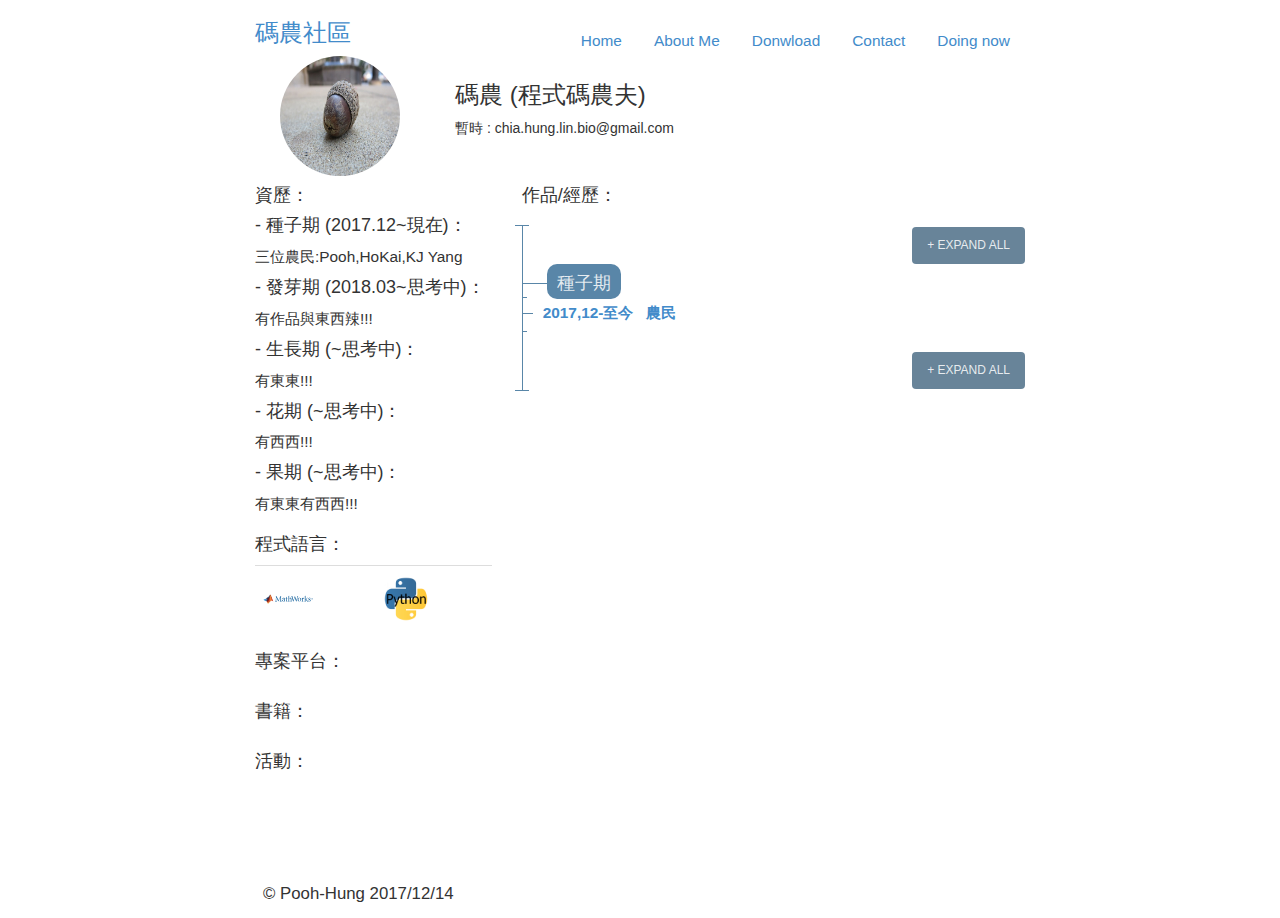
==== Doing_now.html @ 210f0bf1 "新增碼農社區" ====
<!DOCTYPE html>
<html lang="en"><head><meta http-equiv="Content-Type" content="text/html; charset=UTF-8">
		
		<meta http-equiv="X-UA-Compatible" content="IE=edge">
		<meta name="viewport" content="width=device-width, initial-scale=1">
		<meta name="description" content="">
		<meta name="author" content="Chiahung-lin">
		<link rel="icon" href="./assets/image/favicon.ico"><!--最上面的圖片-->
		
		<title>Doing now</title>
		<link href="./assets/css/bootstrap/bootstrap.min.css" rel="stylesheet">

		<style>
		  .container {
			max-width: 800px;
		  }
		</style>
		<link href="./assets/css/timeliner/timeliner-future.css" rel="stylesheet">
		<link href="./assets/css/vendor/venobox/venobox.css" rel="stylesheet">
		<!-- InstanceBeginEditable name="head" -->
		<style type="text/css">
			.margin {				
				margin: 0 0 10px 8px;
			}
			.color-grey {
				color: grey
			}
		</style>
	</head>
	<body>
		<div class="container bs-docs-container">	
		<div class="header">
			<ul class="nav nav-pills pull-right">
			  <li><a href="./index.html">Home</a></li><!--Home-->
			  <li><a href="./index.html">About Me</a></li><!--aboutMe.html aboutMe 尚須修正-->
			  <li><a href="./index.html">Donwload</a></li><!--assets/pdf/gaduo.resume.pdf 尚須修正-->		  
			  <li><a href="./index.html">Contact</a></li><!--contact.html 尚須修正-->
			  <li><a href="./Doing_now.html">Doing now</a></li><!--Doing_now.html 尚須修正-->
			</ul>
			<h3 class="text-muted"><a href="./index.html">碼農社區</a></h3>
		</div>
		<!-- InstanceBeginEditable name="EditRegion3" -->			
			<div class="row">
				<div class="col-md-3" align="center">		
					<img class="img-circle" src="assets/image/doing_now/acorn-188426_640.jpg" style="width: 120px; height: 120px;">
					<!-- wordpress / Gravatar -->
				</div>
				<div class="col-md-9">		
					<h3>碼農 (程式碼農夫)</h3>					
					暫時 : chia.hung.lin.bio@gmail.com
				</div>
			</div>
			<div class="row">
				<div class="col-md-4">			
					<h4>資歷：</h4>
					<dl>			
						<dt><h4> - 種子期 (2017.12~現在)：</h4></dt>
						<dd>三位農民:Pooh,HoKai,KJ Yang </dd>		
						<dt><h4> - 發芽期 (2018.03~思考中)：</h4></dt>
						<dd>有作品與東西辣!!!</dd>
						<dt><h4> - 生長期 (~思考中)：</h4></dt>
						<dd>有東東!!!</dd>
						<dt><h4> - 花期 (~思考中)：</h4></dt>
						<dd>有西西!!!</dd>
						<dt><h4> - 果期 (~思考中)：</h4></dt>
						<dd>有東東有西西!!!</dd>					
					</dl>					
					<h4>程式語言：</h4>
					<table class="table">
						<tbody>
							<tr>
								<td>
									<a href="https://www.mathworks.com/" target="_blank">
										<img class="img img-rounded tooltips tooltipstered" src="./assets/image/language/matlab.svg" style="width: 50px; height: 50px;">
									</a>
								</td>

								<td>
									<a href="https://www.python.org/" target="_blank">
										<img class="img img-circle tooltips tooltipstered" src="./assets/image/language/python.png" style="width: 50px; height: 50px;">
									</a>
								</td>
							</tr>
						</tbody>
					</table><!--擅長程式語言-->				
					
					<h4>專案平台：</h4>					
					<table class="table" width="50%">
					</table><!-- 擅長專案平台 -->
					
					<h4>書籍：</h4>
					<table class="table">
					</table><!--書籍-->	
					
					<h4>活動：</h4>
					<table class="table">
					</table><!--活動-->				
					<br>
					<br>
					<br>
					<br>				
				</div> 
				<div class="col-md-8">	
					<h4>作品/經歷：</h4>	
					<div id="timeline" class="timeline-container">
						<button class="timeline-toggle">+ expand all</button>
						<br class="clear">

						<div class="timeline-wrapper"><!-- 框可一鍵完成 -->						
							<h4 class="timeline-time"><span>種子期</span></h4>
							<dl class="timeline-series">
								<span class="tick tick-before"></span>
								<dt id="_2016"><a>2017,12-至今&nbsp; &nbsp;農民</a></dt>
								<span class="tick tick-after"></span>
								<dd class="timeline-event-content" id="_2016EX" style="display: none;">
									<div class="row margin">
										<p>											
											&nbsp; &nbsp; &nbsp; &nbsp; 內容 - <strong>思考中</strong>
											<br/><br/>
											&nbsp; &nbsp; &nbsp; &nbsp;
											<br/><br/>
										</p>
									</div>
								</dd><!-- /.timeline-event-content -->
							</dl>
						</div>
						<button class="timeline-toggle">+ expand all</button>
						<br class="clear">
					</div>  
				</div>
			</div>	
			
			<!-- InstanceEndEditable -->
      	<div class="footer">
			<p>© Pooh-Hung 2017/12/14</p>
		</div>
 
	</div>
	<script type="text/javascript" src="./assets/js/jquery/2.1.1/jquery-2.1.1.js"></script>
    <script type="text/javascript" src="./assets/js/bootstrap/bootstrap.min.js"></script>
    <script src="assets/js/ie-emulation-modes-warning.js"></script>
    <script src="assets/js/ie10-viewport-bug-workaround.js"></script>
		<script type="text/javascript" src="./assets/js/timeliner/timeliner.min.js"></script>
		<script type="text/javascript" src="./assets/js/vendor/venobox/venobox.min.js"></script>
		<script type="text/javascript" src="./assets/js/tooltipster/jquery.tooltipster.min.js" ></script>

		<script>
			$(document).ready(function() {
				$.timeliner({
					timelineContainer:'#timeline'
				});
				$('.venobox').venobox();
	            var tooltip = {
	                minWidth : 200,
	                theme : "tooltipster-light",
	                updateAnimation: false,
	                contentAsHTML: true,
	                autoClose : true,
	                onlyOne : false,
	                position : "right",
	                positionTracker : true
	            };
	            $(".tooltips").tooltipster(tooltip);
			});

		</script>		
		<!-- InstanceEndEditable -->
	
	
  </body>
<!-- InstanceEnd --></html>
---- assets/css/timeliner/timeliner-future.css ----
@import url(http://fonts.googleapis.com/css?family=Josefin+Sans:100,400,700);
/* ======= DEMO LAYOUT ======= */

/*
h1 {
  color: #7DBADF;
  font-size: 36px;
  font-weight: 400;
  margin: 0;
}
h2 {
  font-size: 22px;
  font-weight: 400;
  margin: 5px 0;
  letter-spacing: .1em;
}
h3 {
  font-size: 1.6em;
  margin: 10px 0 10px 10px;
}
*/
a:link,
a:visited {
  /*color: #7097af;*/
  text-decoration: none;
}
a:hover {
  color: #7DBADF;
}
a img {
  border: none;
}
p {
  margin: 0 0 10px 8px;
  font-size: 1.2em;
  font-weight: 400;
  line-height: 1.6em;
}
li {
  font-size: 1.1em;
}
dt, dd {
  font-size: 1.1em;
}
.lead {
  font-size: 2em;
  margin-bottom: 40px;
}
.clear {
  clear: both;
  line-height: 0;
  font-size: 0;
}
/*
h1 {
  color: #78a8b2;
  font-size: 4.8em;
  font-weight: 400;
  text-transform: uppercase;
}
h2 {
  font-size: 3.6em;
  font-weight: 400;
  text-transform: uppercase;
}
*/
.step1 {
  color: rgba(255, 255, 255, 0.2);
}
.step2 {
  color: rgba(255, 255, 255, 0.4);
}
.step3 {
  color: rgba(255, 255, 255, 0.6);
}
.lead {
  /*color: rgba(255, 255, 255, 0.6);*/
}
a:hover,
a:link,
a:visited {
  /*color: #78a8b2;*/
}
.timeline-container {
  border-left: 1px solid rgba(0, 69, 121, 0.65);
  margin: 20px auto;
}
.timeline-container-tick {
  background: rgba(0, 69, 121, 0.65);
  content: "";
  display: block;
  height: 4px;
  left: -8px;
  width: 14px;
  position: relative;
}
.timeline-container::before {
  background: rgba(0, 69, 121, 0.65);
  content: "";
  display: block;
  height: 1px;
  left: -8px;
  width: 14px;
  position: relative;
  top: -1px;
}
.timeline-container::after {
  background: rgba(0, 69, 121, 0.65);
  content: "";
  display: block;
  height: 1px;
  left: -8px;
  width: 14px;
  position: relative;
  top: 1px;
}
.timeline-toggle {
  background: rgba(23, 66, 98, 0.65);
  border: 0;
  -webkit-border-radius: 4px;
  -moz-border-radius: 4px;
  border-radius: 4px;
  color: rgba(255, 255, 255, 0.85);
  cursor: pointer;
  float: right;
  font-size: 12px;
  margin-right: 0;
  padding: 10px 15px;
  text-transform: uppercase;
  white-space: nowrap;
}
.timeline-toggle:hover {
  background: rgba(119, 0, 63, 0.8);
  -webkit-transition: background 0.2s ease-in;
  -moz-transition: background 0.2s ease-in;
  -o-transition: background 0.2s ease-in;
  transition: background 0.2s ease-in;
}
.timeline-toggle:focus {
  outline: none;
}
.timeline-wrapper {
  clear: left;
  float: left;
  margin: 0 0 12px;
  width: 900px;
}
.timeline-wrapper .timeline-time::before {
  border-top: 1px solid rgba(0, 69, 121, 0.65);
  content: "";
  display: inline-block;
  height: 4px;
  margin-right: 0px;
  vertical-align: middle;
  width: 24px;
}
.timeline-wrapper .timeline-time {
  cursor: pointer;
  /* font-size: 2.8em; 
  font-weight: 400;*/
  margin: 0 0 0 0;
  padding: 0;
}
.timeline-wrapper .timeline-time span {
  background: rgba(0, 69, 121, 0.65);
  -moz-border-radius: 10px;
  border-radius: 10px;
  color: rgba(255, 255, 255, 0.85);
  display: inline-block;
  letter-spacing: 0;
  padding: 10px 10px 5px 10px;
  text-align: center;
}
.timeline-wrapper .timeline-time span:hover {
  background: rgba(0, 69, 121, 0.95);
  -webkit-transition: background 0.2s ease-in;
  -moz-transition: background 0.2s ease-in;
  -o-transition: background 0.2s ease-in;
  transition: background 0.2s ease-in;
}
.timeline-series {
  clear: left;
  float: left;
  margin: 0 12px 0 0;
  padding: 4px 4px 4px 0;
  position: relative;
  width: 880px;
}
.timeline-series dt::before {
  border-top: 1px solid rgba(0, 69, 121, 0.65);
  content: "";
  display: inline-block;
  height: 3px;
  margin-right: 10px;
  vertical-align: middle;
  width: 10px;
}
.timeline-series dt {
  clear: left;
  /*font-size: 2em;*/
  line-height: 1.2em;
  margin: 0 0 12px;
  /*text-transform: uppercase;*/
  white-space: nowrap;
}
.timeline-series dt a {
  /* color: rgba(255, 255, 255, 0.4); */
  cursor: pointer;
}
.timeline-series dt a .closed {
  color: #999;
  /*font-size: 1em;*/
  margin-left: 0;
}
.timeline-series dt a .open {
  color: #7DBADF;
}
.timeline-series dt a:hover {
  /*color: rgba(255, 255, 255, 0.6);*/
  -webkit-transition: color 0.2s ease-in;
  -moz-transition: color 0.2s ease-in;
  -o-transition: color 0.2s ease-in;
  transition: color 0.2s ease-in;
}
.timeline-series dd {
  padding-left: 24px;
  width: 100%;
}
.timeline-series dd h3 {
  /*color: #FFF;*/
  clear: both;
  float: left;
  /*font-size: 1.5em;*/
  margin: 0;
  white-space: nowrap;
}
.tick {
  background: rgba(0, 69, 121, 0.65);
  clear: both;
  display: block;
  height: 1px;
  left: 0;
  width: 4px;
  position: relative;
}
.tick-before {
  top: -6px;
}
.tick-after {
  top: -4px;
}
.timeline-event-content {
  display: none;
  margin-bottom: 40px;
}
.timeline-event-content p {
  clear: left;
  float: left;
  /*font-size: 2em;*/
  font-weight: 100;
  line-height: 1.2em;
  margin: 6px 0 10px;
  width: 500px;
}
.timeline-event-content h4 {
  clear: left;
  float: left;
  /*font-size: 1.4em;*/
  font-weight: 400;
  margin: 10px 0 0;
  padding: 0 0 0 20px;
}
.timeline-event-content blockquote {
  border-left: 2px solid #174262;
  clear: left;
  float: left;
  line-height: 1.2em;
  margin-left: 0;
  padding: 0 30px;
  width: 400px;
}
.timeline-event-content blockquote .attribution {
  font-size: 0.7em;
  text-align: right;
}
.timeline-event-content .media {
  float: right;
  padding: 0 0 12px;
  width: 300px;
}
.timeline-event-content .media img {
  border: 2px solid rgba(255, 255, 255, 0.85);
  border-radius: 100px;
  height: 200px;
  margin: 0;
  width: 200px;
}
.timeline-event-content .media p {
  clear: both;
  /*font-size: 1.4em;*/
  margin: 15px 0;
}
.timeline-event-content .media p a {
  text-transform: lowercase;
}
---- assets/css/vendor/venobox/venobox.css ----
/* ------ venobox.css --------*/
.vbox-overlay *, .vbox-overlay *:before, .vbox-overlay *:after{
    -webkit-backface-visibility: hidden;
    -webkit-box-sizing:border-box;-moz-box-sizing:border-box;box-sizing:border-box;}
body{
    -webkit-overflow-scrolling:touch;
}
/* ------- overlay: change here background color and opacity ----- */
.vbox-overlay{
    background: #181818;
    background: rgba(0,0,0,0.85); 
    width: 100%;
    height: auto;
    position: absolute;
    top: 0;
    left: 0;
    z-index: 999;
    overflow: hidden;
    opacity: 0;
    transition: opacity .25s ease-in-out;
    -moz-transition: opacity .25s ease-in-out;
    -webkit-transition: opacity .25s ease-in-out;
}
.relativo{
    float: left;
    width: 100%;
    height: 100%;
    display: block;
    position: relative;
}
/* ----- preloader - choose between CIRCLE, IOS, DOTS, QUADS ----- */

/* circle preloader */
.vbox-preloader{
    position:fixed; 
    width:32px; 
    height:32px;
    left:50%; 
    top:50%; 
    margin-left:-16px; 
    margin-top:-16px;
    background-image: url(preload-circle.png);
    text-indent: -100px;
    overflow: hidden;
    -webkit-animation: playload 1.4s steps(18) infinite;
       -moz-animation: playload 1.4s steps(18) infinite;
        -ms-animation: playload 1.4s steps(18) infinite;
         -o-animation: playload 1.4s steps(18) infinite;
            animation: playload 1.4s steps(18) infinite;
}
@-webkit-keyframes playload {
   from { background-position:    0px; }
     to { background-position: -576px; }
}
@-moz-keyframes playload {
   from { background-position:    0px; }
     to { background-position: -576px; }
}
@-ms-keyframes playload {
   from { background-position:    0px; }
     to { background-position: -576px; }
}
@-o-keyframes playload {
   from { background-position:    0px; }
     to { background-position: -576px; }
}
@keyframes playload {
   from { background-position:    0px; }
     to { background-position: -576px; }
}
/* IOS preloader */
/*
.vbox-preloader{
    position:fixed; 
    width:32px; 
    height:32px;
    left:50%; 
    top:50%; 
    margin-left:-16px; 
    margin-top:-16px;
    background-image: url(preload-ios.png);
    text-indent: -100px;
    overflow: hidden;
    -webkit-animation: playload 1.4s steps(12) infinite;
       -moz-animation: playload 1.4s steps(12) infinite;
        -ms-animation: playload 1.4s steps(12) infinite;
         -o-animation: playload 1.4s steps(12) infinite;
            animation: playload 1.4s steps(12) infinite;
}

@-webkit-keyframes playload {
   from { background-position:    0px; }
     to { background-position: -384px; }
}
@-moz-keyframes playload {
   from { background-position:    0px; }
     to { background-position: -384px; }
}
@-ms-keyframes playload {
   from { background-position:    0px; }
     to { background-position: -384px; }
}
@-o-keyframes playload {
   from { background-position:    0px; }
     to { background-position: -384px; }
}
@keyframes playload {
   from { background-position:    0px; }
     to { background-position: -384px; }
}
*/
/* dots preloader */
/*
.vbox-preloader{
    position:fixed; 
    width:32px; 
    height:11px;
    left:50%; 
    top:50%; 
    margin-left:-16px; 
    margin-top:-16px;
    background-image: url(preload-dots.png);
    text-indent: -100px;
    overflow: hidden;
    -webkit-animation: playload 1.4s steps(24) infinite;
       -moz-animation: playload 1.4s steps(24) infinite;
        -ms-animation: playload 1.4s steps(24) infinite;
         -o-animation: playload 1.4s steps(24) infinite;
            animation: playload 1.4s steps(24) infinite;
}

@-webkit-keyframes playload {
   from { background-position:    0px; }
     to { background-position: -768px; }
}
@-moz-keyframes playload {
   from { background-position:    0px; }
     to { background-position: -768px; }
}
@-ms-keyframes playload {
   from { background-position:    0px; }
     to { background-position: -768px; }
}
@-o-keyframes playload {
   from { background-position:    0px; }
     to { background-position: -768px; }
}
@keyframes playload {
   from { background-position:    0px; }
     to { background-position: -768px; }
}
*/
/* quads preloader */
/*
.vbox-preloader{
    position:fixed; 
    width:32px; 
    height:10px;
    left:50%; 
    top:50%; 
    margin-left:-16px; 
    margin-top:-16px;
    background-image: url(preload-quads.png);
    text-indent: -100px;
    overflow: hidden;
    -webkit-animation: playload 1.4s steps(12) infinite;
       -moz-animation: playload 1.4s steps(12) infinite;
        -ms-animation: playload 1.4s steps(12) infinite;
         -o-animation: playload 1.4s steps(12) infinite;
            animation: playload 1.4s steps(12) infinite;
}
@-webkit-keyframes playload {
   from { background-position:    0px; }
     to { background-position: -384px; }
}
@-moz-keyframes playload {
   from { background-position:    0px; }
     to { background-position: -384px; }
}
@-ms-keyframes playload {
   from { background-position:    0px; }
     to { background-position: -384px; }
}
@-o-keyframes playload {
   from { background-position:    0px; }
     to { background-position: -384px; }
}
@keyframes playload {
   from { background-position:    0px; }
     to { background-position: -384px; }
}
*/
/* ----- navigation ----- */
.vbox-close{
    cursor: pointer;
    position: fixed;
    top: -1px;
    right: 0;
    width: 46px;
    height: 40px;
    padding: 10px 20px 10px 0;
    display: block;
    background: url(close.gif) no-repeat #161617;
    background-position:10px center;
    color: #fff;
    text-indent: -100px;
    overflow: hidden;
}
.vbox-next, .vbox-prev{
    box-sizing: content-box;
    cursor: pointer;
    position: fixed;
    top: 50%;
    color: #fff;
    width: 30px;
    height: 170px;
    margin-top: -85px;
    text-indent: -100px;
    border: solid transparent; /* Using border instead of padding to keep bg image in place */
    overflow: hidden;
}
.vbox-prev{
    left: 0;
    border-width: 0 30px 0 10px;
    background: url(prev.gif) center center no-repeat;
}
.vbox-next{
    right: 0;
    border-width: 0 10px 0 30px;
    background: url(next.gif) center center no-repeat;
}

.vbox-title{
    width: 100%;
    height: 40px;
    float: left;
    text-align: center;
    line-height: 28px;
    font-size: 12px;
    color: #fff;
    padding: 6px 40px;
    overflow: hidden;
    background: #161617;
    position: fixed;
    display: none;
    top: -1px;
    left: 0;

}
.vbox-num{
    cursor: pointer;
    position: fixed;
    top: -1px;
    left: 0;
    height: 40px;
    display: block;
    color: #fff;
    overflow: hidden;
    line-height: 28px;
    font-size: 12px;
    padding: 6px 10px;
    background: #161617;
    display: none;
}
/* ------- inline window ------ */
.vbox-inline{
    width: 420px;
    height: 315px;
    padding: 10px;
    background: #fff;
    text-align: left;
    margin: 0 auto;
    overflow: auto;
}

/* ------- Video & iFrames window ------ */
.venoframe{
    border: none;
    width: 960px;
    height: 720px;
}
@media (max-width: 992px) {
    .venoframe{
        width: 640px;
        height: 480px;
    }
}
@media (max-width: 767px) {
    .venoframe{
        width: 420px;
        height: 315px;
    }
}
@media (max-width: 460px) {
    .vbox-inline{
        width: 100%;
    }

    .venoframe{
        width: 100%;
        height: 260px;
    }
}

/* ------- PLease do NOT edit this! (or do it at your own risk) ------ */
.vbox-container{
    position: relative;
    background: #000;
    width: 98%;
    max-width: 1024px;
    margin: 0 auto;
}
.vbox-content{
    text-align: center;
    float: left;
    width: 100%;
    position: relative;
    overflow: hidden;
}
.vbox-container img{
    max-width: 100%;
    height: auto;
}
.vwrap{
    opacity: 1;
    transition: opacity .25s ease-in-out;
    -moz-transition: opacity .25s ease-in-out;
    -webkit-transition: opacity .25s ease-in-out;
    width: 100%;
    height: 100%;
    float: left;
    position: relative;
    margin: 0;
    padding: 0;
    left: 0;
    overflow: hidden;
    z-index: 1;
}
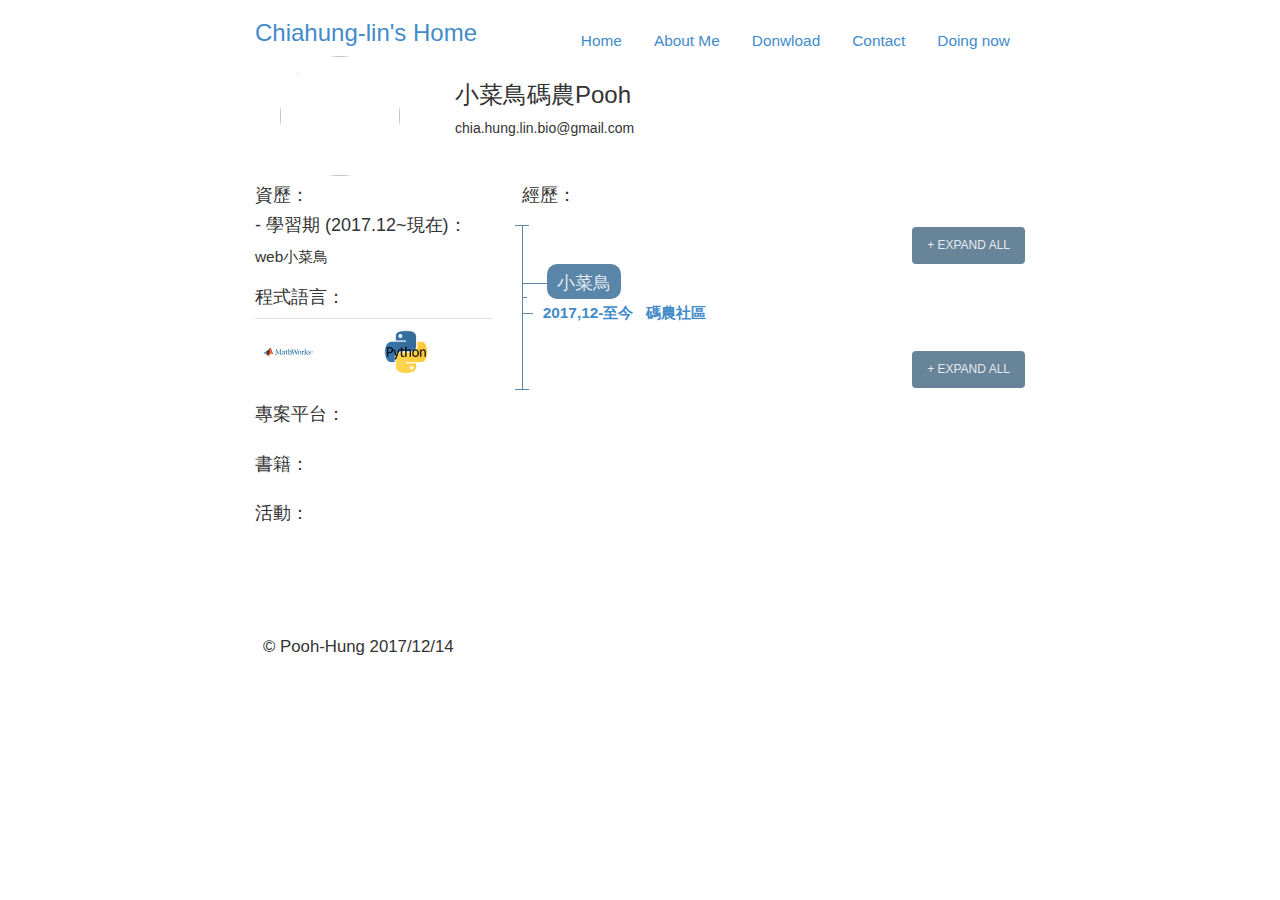
==== commit feae416e: "修正Doing now and add workshop" ====
--- a/Doing_now.html
+++ b/Doing_now.html
@@ -37,33 +37,25 @@
 			  <li><a href="./index.html">Contact</a></li><!--contact.html 尚須修正-->
 			  <li><a href="./Doing_now.html">Doing now</a></li><!--Doing_now.html 尚須修正-->
 			</ul>
-			<h3 class="text-muted"><a href="./index.html">碼農社區</a></h3>
+			<h3 class="text-muted"><a href="./index.html">Chiahung-lin's Home</a></h3>
 		</div>
 		<!-- InstanceBeginEditable name="EditRegion3" -->			
 			<div class="row">
 				<div class="col-md-3" align="center">		
-					<img class="img-circle" src="assets/image/doing_now/acorn-188426_640.jpg" style="width: 120px; height: 120px;">
+					<img class="img-circle" src="https://avatars0.githubusercontent.com/u/24635259?s=400&v=4" style="width: 120px; height: 120px;">
 					<!-- wordpress / Gravatar -->
 				</div>
 				<div class="col-md-9">		
-					<h3>碼農 (程式碼農夫)</h3>					
-					暫時 : chia.hung.lin.bio@gmail.com
+					<h3>小菜鳥碼農Pooh</h3>					
+					chia.hung.lin.bio@gmail.com
 				</div>
 			</div>
 			<div class="row">
 				<div class="col-md-4">			
 					<h4>資歷：</h4>
 					<dl>			
-						<dt><h4> - 種子期 (2017.12~現在)：</h4></dt>
-						<dd>三位農民:Pooh,HoKai,KJ Yang </dd>		
-						<dt><h4> - 發芽期 (2018.03~思考中)：</h4></dt>
-						<dd>有作品與東西辣!!!</dd>
-						<dt><h4> - 生長期 (~思考中)：</h4></dt>
-						<dd>有東東!!!</dd>
-						<dt><h4> - 花期 (~思考中)：</h4></dt>
-						<dd>有西西!!!</dd>
-						<dt><h4> - 果期 (~思考中)：</h4></dt>
-						<dd>有東東有西西!!!</dd>					
+						<dt><h4> - 學習期 (2017.12~現在)：</h4></dt>
+						<dd>web小菜鳥</dd>							
 					</dl>					
 					<h4>程式語言：</h4>
 					<table class="table">
@@ -101,27 +93,16 @@
 					<br>				
 				</div> 
 				<div class="col-md-8">	
-					<h4>作品/經歷：</h4>	
+					<h4>經歷：</h4>	
 					<div id="timeline" class="timeline-container">
 						<button class="timeline-toggle">+ expand all</button>
 						<br class="clear">
 
 						<div class="timeline-wrapper"><!-- 框可一鍵完成 -->						
-							<h4 class="timeline-time"><span>種子期</span></h4>
+							<h4 class="timeline-time"><span>小菜鳥</span></h4>
 							<dl class="timeline-series">
 								<span class="tick tick-before"></span>
-								<dt id="_2016"><a>2017,12-至今&nbsp; &nbsp;農民</a></dt>
-								<span class="tick tick-after"></span>
-								<dd class="timeline-event-content" id="_2016EX" style="display: none;">
-									<div class="row margin">
-										<p>											
-											&nbsp; &nbsp; &nbsp; &nbsp; 內容 - <strong>思考中</strong>
-											<br/><br/>
-											&nbsp; &nbsp; &nbsp; &nbsp;
-											<br/><br/>
-										</p>
-									</div>
-								</dd><!-- /.timeline-event-content -->
+								<dt id="_2016"><a href="./Workshop.html" target="_blank">2017,12-至今&nbsp; &nbsp;碼農社區</a></dt>
 							</dl>
 						</div>
 						<button class="timeline-toggle">+ expand all</button>
